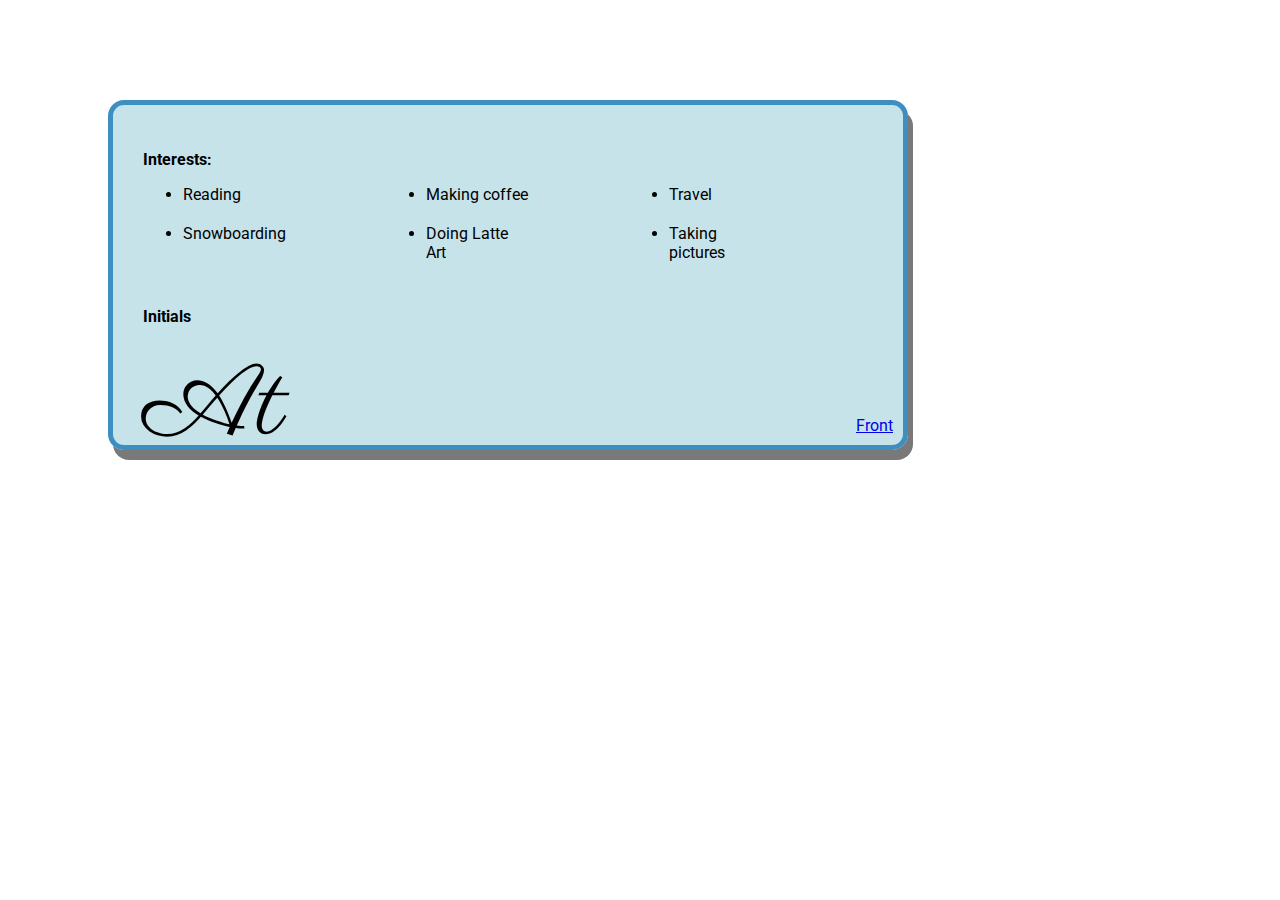
==== back.html @ 4ec537e6 "rename file to lowercase" ====
<!DOCTYPE html>
<html lang="en">

<head>
    <meta charset="utf-8">
    <title>Developer Card</title>
    <link rel="preconnect" href="https://fonts.gstatic.com">
    <link href="https://fonts.googleapis.com/css2?family=Parisienne&family=Roboto&display=swap" rel="stylesheet">
    <link rel="stylesheet" href="styles.css">

</head>

<body>
    <div class="box">
        <div class="standard-margin-top">
            <label class="title">Interests:</label>
        </div>
        <section class="flex">
            <article class="flex-column">
                <ul>
                    <li>Reading</li>
                    <li>Snowboarding</li>
                </ul>
            </article>
            <article class="flex-column">
                <ul>
                    <li>Making coffee</li>
                    <li>Doing Latte Art</li>
                </ul>
            </article>
            <article class="flex-column">
                <ul>
                    <li>Travel</li>
                    <li>Taking pictures</li>
                </ul>
            </article>
        </section>
        <div class="standard-margin-top">
            <label class="title">Initials</label>
        </div>
        <div class="standard-margin-top">
            <label class="initials">At</label>
        </div>
        <div class="link-container">
            <a href="./front.html">Front</a>
        </div>
    </div>



</body>
---- styles.css ----
*, *::before, *::after {
    box-sizing: border-box;
}

html {
    font-size: 16px;
}

.box {
    height: 350px;
    width: 800px;
    border: 5px solid rgb(60, 143, 192);
    border-radius: 1em;
    margin-top: 100px;
    margin-left: 100px;
    margin-bottom: 15px;
    background-color: rgba(113, 184, 202, 0.4);
    box-shadow: 5px 10px rgb(122, 121, 121);
    position: relative;
    padding: 30px
}

.flex {
    display: flex;
    flex-direction: row;
}

.standard-margin-top {
    margin-top: 15px;
}

.heading-1 {
    text-align: center;
    margin: 0;
}

.avatar {
    height: 150px;
    width: 150px;
    border: 1px solid grey
}

.cover {
    object-fit: cover;
}

.flex-column {
    margin-right: 100px;
    margin-bottom: 10px;
}

.title {
    font-weight: bold;
    font-size: 1rem;
}

th, td {
    padding: 5px;
}

table {
    font-size: 1rem;
}

.link-container {
    right: 10px;
    bottom: 10px;
    position: absolute;
}

li {
    margin-bottom: 20px;
}

.initials {
    font-family: Parisienne;
    font-size: 100px;
}

body {
    font-family: Roboto;
}

th label p {
    font-weight: bold;
}
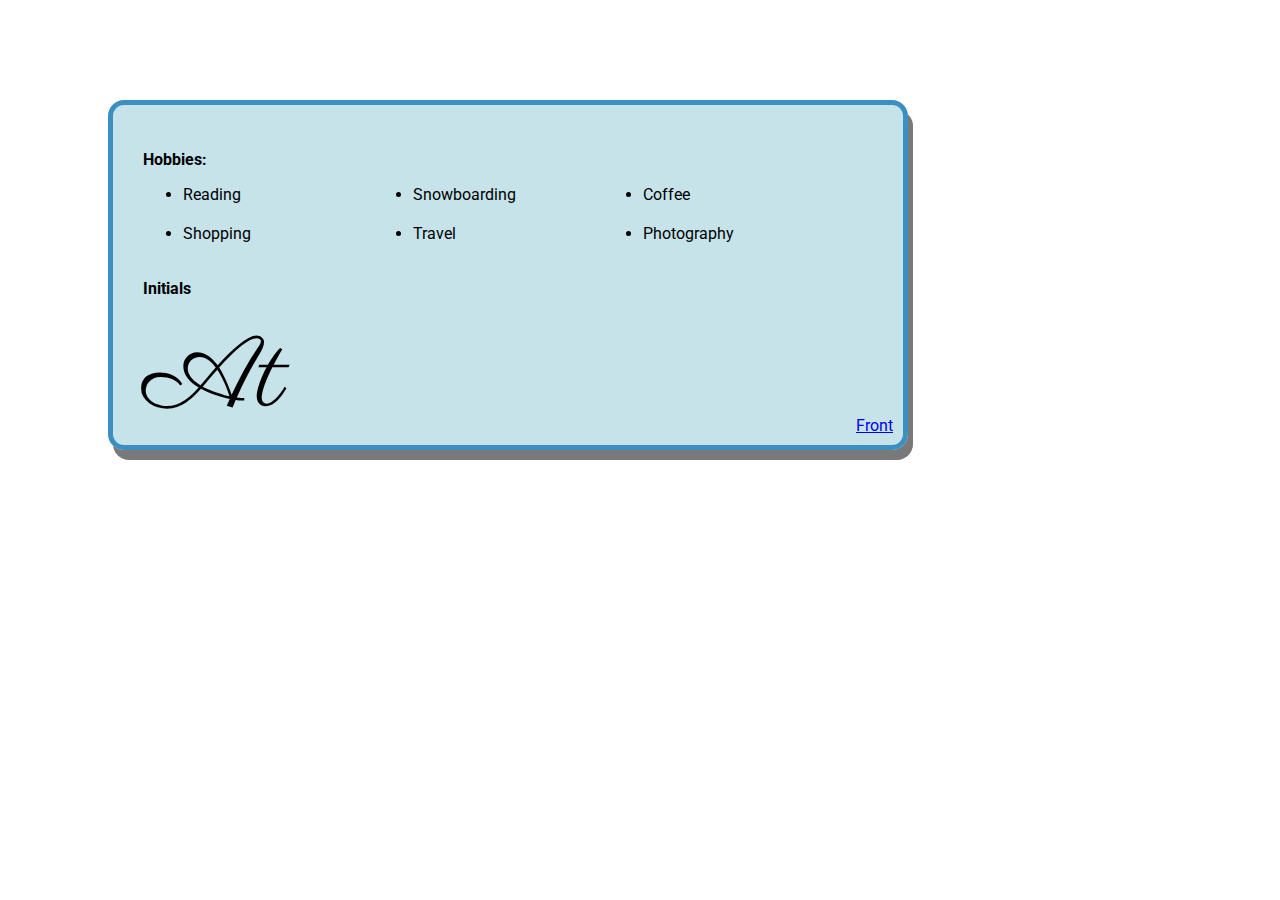
==== commit 1021c74e: "update flex box" ====
--- a/back.html
+++ b/back.html
@@ -13,27 +13,16 @@
 <body>
     <div class="box">
         <div class="standard-margin-top">
-            <label class="title">Interests:</label>
+            <label class="title">Hobbies:</label>
         </div>
-        <section class="flex">
-            <article class="flex-column">
-                <ul>
-                    <li>Reading</li>
-                    <li>Snowboarding</li>
-                </ul>
-            </article>
-            <article class="flex-column">
-                <ul>
-                    <li>Making coffee</li>
-                    <li>Doing Latte Art</li>
-                </ul>
-            </article>
-            <article class="flex-column">
-                <ul>
-                    <li>Travel</li>
-                    <li>Taking pictures</li>
-                </ul>
-            </article>
+        <ul class="flex flex--wrap">
+            <li class="flex-col-4">Reading</li>
+            <li class="flex-col-4">Snowboarding</li>
+            <li class="flex-col-4">Coffee</li>
+            <li class="flex-col-4">Shopping</li>
+            <li class="flex-col-4">Travel</li>
+            <li class="flex-col-4">Photography</li>
+        </ul>
         </section>
         <div class="standard-margin-top">
             <label class="title">Initials</label>
--- a/styles.css
+++ b/styles.css
@@ -4,6 +4,54 @@
 
 html {
     font-size: 16px;
+}
+
+.flex-col-1 {
+    flex-basis: 8.33%;
+}
+
+.flex-col-2 {
+    flex-basis: 16.66%;
+}
+
+.flex-col-3 {
+    flex-basis: 25%;
+}
+
+.flex-col-4 {
+    flex-basis: 33.33%;
+}
+
+.flex-col-5 {
+    flex-basis: 41.66%;
+}
+
+.flex-col-6 {
+    flex-basis: 50%;
+}
+
+.flex-col-7 {
+    flex-basis: 58.33%;
+}
+
+.flex-col-8 {
+    flex-basis: 66.66%;
+}
+
+.flex-col-9 {
+    flex-basis: 75%;
+}
+
+.flex-col-10 {
+    flex-basis: 83.33%;
+}
+
+.flex-col-11 {
+    flex-basis: 91.66%;
+}
+
+.flex-col-12 {
+    flex-basis: 100%;
 }
 
 .box {
@@ -23,6 +71,18 @@
 .flex {
     display: flex;
     flex-direction: row;
+}
+
+.flex--justify-content-space-between {
+    justify-content: space-between;
+}
+
+.flex--align-items-center {
+    align-items: center;
+}
+
+.flex--wrap {
+    flex-wrap: wrap;
 }
 
 .standard-margin-top {
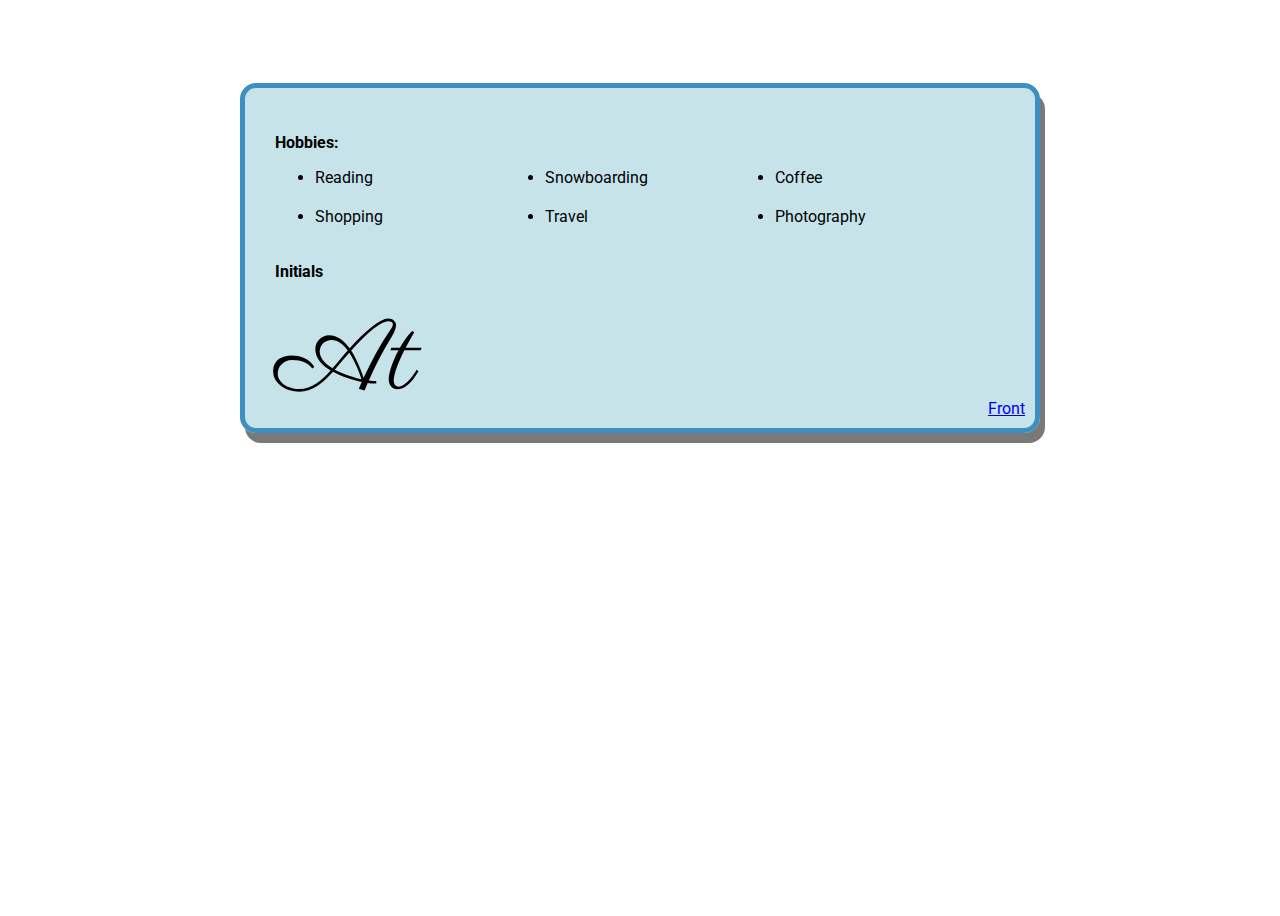
==== commit d28286a4: "update on flex" ====
--- a/back.html
+++ b/back.html
@@ -11,27 +11,30 @@
 </head>
 
 <body>
-    <div class="box">
-        <div class="standard-margin-top">
-            <label class="title">Hobbies:</label>
-        </div>
-        <ul class="flex flex--wrap">
-            <li class="flex-col-4">Reading</li>
-            <li class="flex-col-4">Snowboarding</li>
-            <li class="flex-col-4">Coffee</li>
-            <li class="flex-col-4">Shopping</li>
-            <li class="flex-col-4">Travel</li>
-            <li class="flex-col-4">Photography</li>
-        </ul>
-        </section>
-        <div class="standard-margin-top">
-            <label class="title">Initials</label>
-        </div>
-        <div class="standard-margin-top">
-            <label class="initials">At</label>
-        </div>
-        <div class="link-container">
-            <a href="./front.html">Front</a>
+    <div class="page-container">
+        <div class="flex-col-1">&nbsp;</div>
+        <div class="box">
+            <div class="standard-margin-top">
+                <label class="title">Hobbies:</label>
+            </div>
+            <ul class="flex flex--wrap">
+                <li class="flex-col-4">Reading</li>
+                <li class="flex-col-4">Snowboarding</li>
+                <li class="flex-col-4">Coffee</li>
+                <li class="flex-col-4">Shopping</li>
+                <li class="flex-col-4">Travel</li>
+                <li class="flex-col-4">Photography</li>
+            </ul>
+            </section>
+            <div class="standard-margin-top">
+                <label class="title">Initials</label>
+            </div>
+            <div class="standard-margin-top">
+                <label class="initials">At</label>
+            </div>
+            <div class="link-container">
+                <a href="./front.html">Front</a>
+            </div>
         </div>
     </div>
 
--- a/styles.css
+++ b/styles.css
@@ -59,13 +59,24 @@
     width: 800px;
     border: 5px solid rgb(60, 143, 192);
     border-radius: 1em;
-    margin-top: 100px;
+    /* margin-top: 100px;
     margin-left: 100px;
-    margin-bottom: 15px;
+    margin-bottom: 15px; */
     background-color: rgba(113, 184, 202, 0.4);
     box-shadow: 5px 10px rgb(122, 121, 121);
     position: relative;
     padding: 30px
+}
+
+.page-container {
+    height: 100vh;
+    display: flex;
+    flex-direction: column;
+    align-items: center;
+}
+
+.flex--direction-column {
+    flex-direction: column;
 }
 
 .flex {
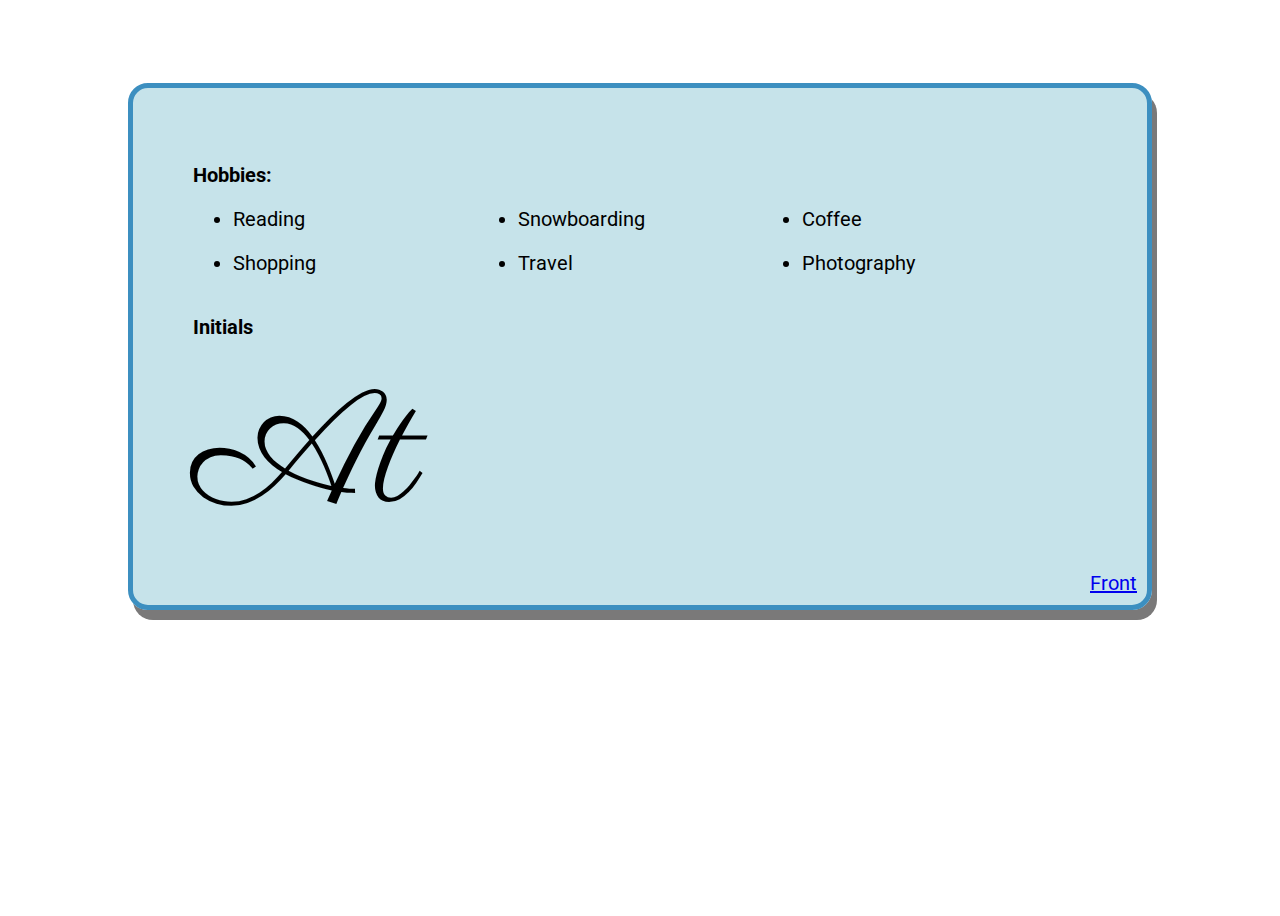
==== commit 18bab9a5: "Responsive layout on desktop" ====
--- a/back.html
+++ b/back.html
@@ -13,7 +13,7 @@
 <body>
     <div class="page-container">
         <div class="flex-col-1">&nbsp;</div>
-        <div class="box">
+        <div class="card">
             <div class="standard-margin-top">
                 <label class="title">Hobbies:</label>
             </div>
--- a/styles.css
+++ b/styles.css
@@ -4,6 +4,16 @@
 
 html {
     font-size: 16px;
+}
+
+@media screen and (min-width: 1024px) {
+    html {
+        font-size: 20px;
+    }
+}
+
+body {
+    font-family: Roboto;
 }
 
 .flex-col-1 {
@@ -54,7 +64,7 @@
     flex-basis: 100%;
 }
 
-.box {
+.card {
     height: 350px;
     width: 800px;
     border: 5px solid rgb(60, 143, 192);
@@ -68,15 +78,19 @@
     padding: 30px
 }
 
+@media screen and (min-width: 1024px) {
+    .card {
+        height: 526.75px;
+        width: 1024px;
+        padding: 60px;
+    }
+}
+
 .page-container {
     height: 100vh;
     display: flex;
     flex-direction: column;
     align-items: center;
-}
-
-.flex--direction-column {
-    flex-direction: column;
 }
 
 .flex {
@@ -111,6 +125,13 @@
     border: 1px solid grey
 }
 
+@media screen and (min-width: 1024px) {
+    .avatar {
+        height: 225.78px;
+        width: 225.78px;
+    }
+}
+
 .cover {
     object-fit: cover;
 }
@@ -122,14 +143,6 @@
 
 .title {
     font-weight: bold;
-    font-size: 1rem;
-}
-
-th, td {
-    padding: 5px;
-}
-
-table {
     font-size: 1rem;
 }
 
@@ -145,13 +158,5 @@
 
 .initials {
     font-family: Parisienne;
-    font-size: 100px;
-}
-
-body {
-    font-family: Roboto;
-}
-
-th label p {
-    font-weight: bold;
+    font-size: 8rem;
 }